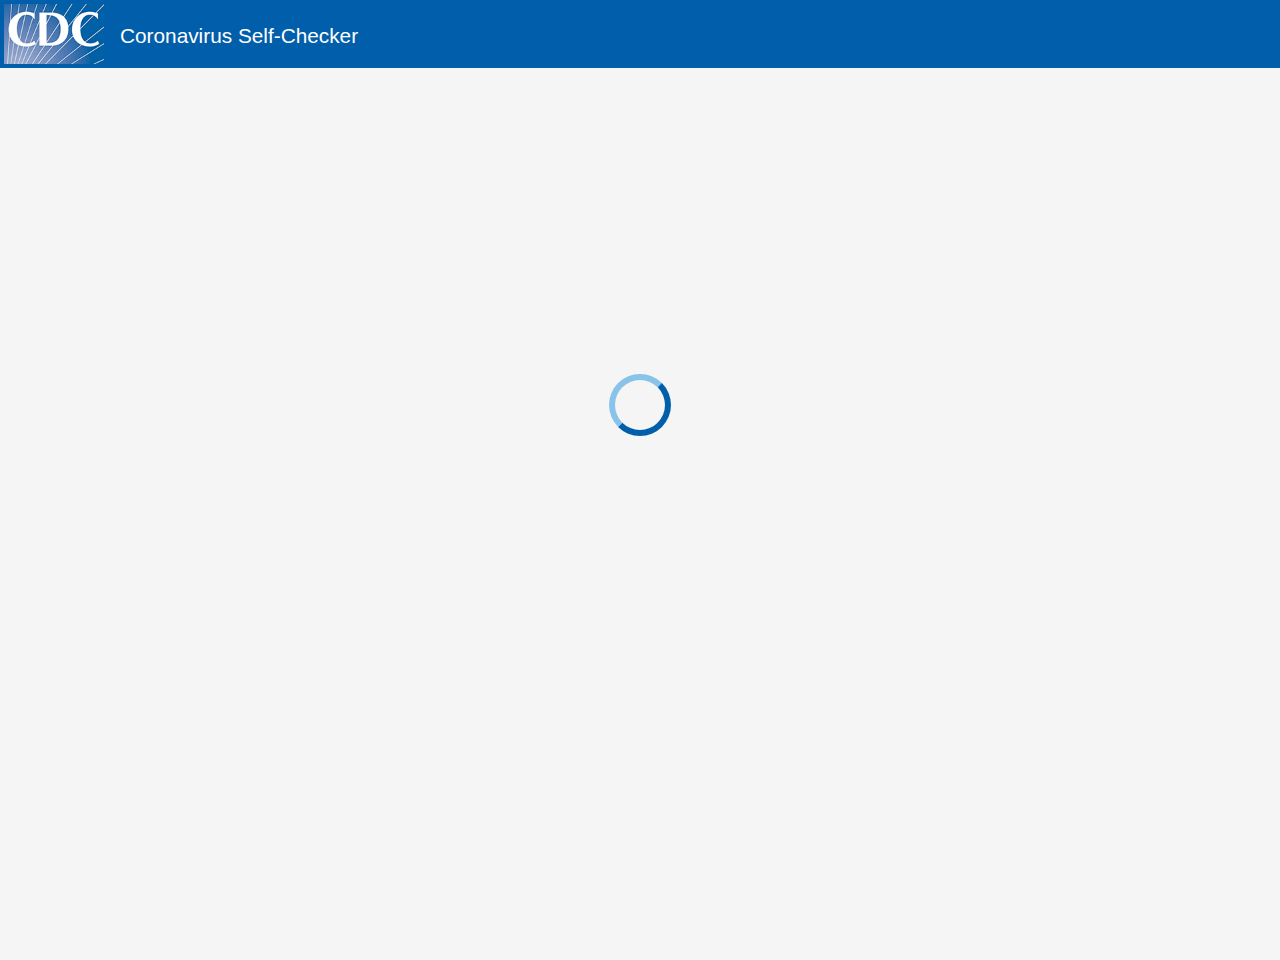
==== gotoCDCbot.html @ 252b871f "add goToCDCBot page" ====
<!DOCTYPE HTML>
<html>
    <head>
        <title>CDC Coronavirus Self-Checker</title>
        <meta charset="utf-8" />
        <meta name="viewport" content="width=device-width, initial-scale=1, user-scalable=no" />
        <link rel="stylesheet" href="assets/css/cdc.css" />
        <noscript><link rel="stylesheet" href="assets/css/noscript.css" /></noscript>
    </head>
    <body class="CDC">
        <header class="cdc-banner-bar"><div class="icon-container"><img src="images/CDC_logo.png"/><span class="banner-title">Coronavirus Self-Checker</span></div></header>
        <main>
            <div class="cdc-loader loading">
                <div class="loader"></div>
              </div>
            <div class="CDC-iframe-wrapper">
                <iframe id="cdcbotFrame" src="https://covid19healthbot.cdc.gov/index.html" frameborder="0" height="600"></iframe>
            </div>
        </main>
        <script type="text/javascript">
            function loadContent() {
                document.getElementById("cdcbotFrame").addEventListener("load", function() {
                    document.querySelector(".cdc-loader").classList.add("hide");
                });
            }
            document.addEventListener("DOMContentLoaded", function(){
                // Handler when the DOM is fully loaded
                loadContent();
            });
            /* Matomo */
            var _paq = window._paq || [];
            /* tracker methods like "setCustomDimension" should be called before "trackPageView" */
            _paq.push(['trackPageView']);
            _paq.push(['enableLinkTracking']);
            (function() {
            var u="https://piwik.cirg.washington.edu/";
            _paq.push(['setTrackerUrl', u+'matomo.php']);
            _paq.push(['setSiteId', '16']);
            var d=document, g=d.createElement('script'), s=d.getElementsByTagName('script')[0];
            g.type='text/javascript'; g.async=true; g.defer=true; g.src=u+'matomo.js'; s.parentNode.insertBefore(g,s);
            })();
        </script>
    </body>
</html>
---- assets/css/cdc.css ----
html, body {
    height: 100%;
}
body.CDC {
    background: #F5F5F5;
    font-family: "Open Sans","Segoe UI","Helvetica Neue",arial,sans-serif;
    padding: 0;
    margin: 0;
}
.CDC main {
    margin-top: 60px;
    height: 100%;
    min-height: calc(100vh - 60px);
}
.CDC-iframe-wrapper {
    top: 32px;
    width: 92.5%;
    margin: auto;
    position: relative;
    position: relative;
    padding-bottom: 100%;
    padding-top: 0;
    height: 0;
}
@media(min-width: 699px) {
    .CDC-iframe-wrapper {
        width: 600px;
        padding-bottom: 60%;
    }
}
@media(min-width: 992px) {
    .CDC-iframe-wrapper {
        padding-bottom: 60%;
    }
}
.CDC-iframe-wrapper iframe {
    position: absolute;
    top:0;
    left: 0;
    width: 100%;
    height: 612px;
}
@media (min-width: 550px) {
    .CDC-iframe-wrapper iframe {
        height: 516px;
    }
}

.cdc-banner-bar {
    padding-left: 4px;
    padding-right: 4px;
    background: #005EAA;
    position: fixed;
    z-index: 10;
    width: 100%;
    top: 0;
}
.cdc-banner-bar img {
    width: 100px;
    display: inline-block;
    margin-right: 8px;
    position: relative;
    top: 4px;
}
.cdc-banner-bar .banner-title {
    font-size: 1.3em;
    font-weight: 500;
    display: inline-block;
    vertical-align: middle;
    color: #FFF;
    position: relative;
    top: -20px;
    left: 8px;
}

.loading {
    display: flex;
    justify-content: center;
    align-items: center;
    margin: 0;
    position: absolute;
    top: 45%;
    left: 50%;
    -ms-transform: translate(-50%, -50%);
    transform: translate(-50%, -50%);
}

.loader {
    border: 12px solid #f3f3f3;
    border-radius: 50%;
    border-top: 6px solid #88C3EA;
    border-right: 6px solid #005EAA;
    border-bottom: 6px solid #005EAA;
    border-left: 6px solid #88C3EA;
    width: 50px;
    height: 50px;
    -webkit-animation: spin 2s linear infinite;
    animation: spin 2s linear infinite;
}

@-webkit-keyframes spin {
    0% {
        -webkit-transform: rotate(0deg);
    }

    100% {
        -webkit-transform: rotate(360deg);
    }
}

@keyframes spin {
    0% {
        transform: rotate(0deg);
    }

    100% {
        transform: rotate(360deg);
    }
}
.show {
    display: block;
}
.hide {
    display: none;
}
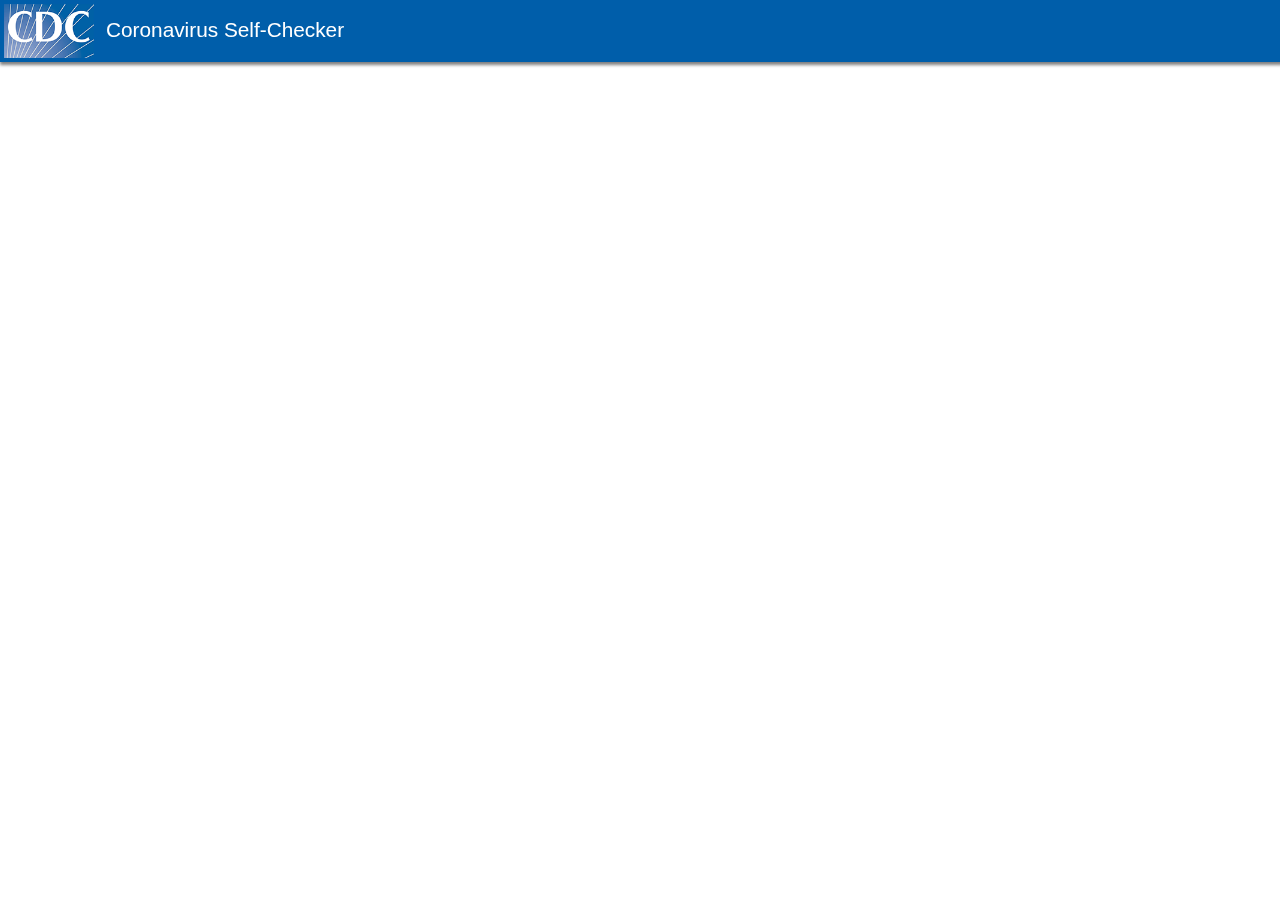
==== commit e511b76e: "fix double scrollbar issue in cdcbot content page" ====
--- a/gotoCDCbot.html
+++ b/gotoCDCbot.html
@@ -9,14 +9,14 @@
     </head>
     <body class="CDC">
         <header class="cdc-banner-bar"><div class="icon-container"><img src="images/CDC_logo.png"/><span class="banner-title">Coronavirus Self-Checker</span></div></header>
-        <main>
-            <div class="cdc-loader loading">
-                <div class="loader"></div>
-              </div>
-            <div class="CDC-iframe-wrapper">
-                <iframe id="cdcbotFrame" src="https://covid19healthbot.cdc.gov/index.html" frameborder="0" height="600"></iframe>
+        <div class="cdc-loader loading">
+            <div class="loader"></div>
+        </div>
+        <div class="CDC-iframe-wrapper">
+            <div class="iframe-body">
+                <iframe id="cdcbotFrame" src="https://covid19healthbot.cdc.gov/index.html" width="100%"></iframe>
             </div>
-        </main>
+        </div>
         <script type="text/javascript">
             function loadContent() {
                 document.getElementById("cdcbotFrame").addEventListener("load", function() {
--- a/assets/css/cdc.css
+++ b/assets/css/cdc.css
@@ -1,11 +1,10 @@
-html, body {
-    height: 100%;
-}
+
 body.CDC {
-    background: #F5F5F5;
+    /* background: #F5F5F5; */
     font-family: "Open Sans","Segoe UI","Helvetica Neue",arial,sans-serif;
     padding: 0;
     margin: 0;
+    overflow-y: hidden;
 }
 .CDC main {
     margin-top: 60px;
@@ -13,39 +12,32 @@
     min-height: calc(100vh - 60px);
 }
 .CDC-iframe-wrapper {
-    top: 32px;
-    width: 92.5%;
-    margin: auto;
-    position: relative;
-    position: relative;
-    padding-bottom: 100%;
-    padding-top: 0;
-    height: 0;
+    position: fixed;
+    z-index: 2147483647;
+    top: 72px;
+    left: 0;
+    bottom: 0;
+    right: 0;
 }
-@media(min-width: 699px) {
-    .CDC-iframe-wrapper {
-        width: 600px;
-        padding-bottom: 60%;
+.iframe-body,
+#cdcbotFrame {
+    height: 100%;
+    /* height: 540px; */
+}
+@media(min-width: 500px) {
+    .iframe-body,
+    #cdcbotFrame {
+        height: 540px;
     }
 }
-@media(min-width: 992px) {
-    .CDC-iframe-wrapper {
-        padding-bottom: 60%;
-    }
+#cdcbotFrame {
+    z-index: 99999;
+    background-color: white;
+    overflow-y: scroll;
+    border: none;
+    padding: 0;
+    margin: 0;
 }
-.CDC-iframe-wrapper iframe {
-    position: absolute;
-    top:0;
-    left: 0;
-    width: 100%;
-    height: 612px;
-}
-@media (min-width: 550px) {
-    .CDC-iframe-wrapper iframe {
-        height: 516px;
-    }
-}
-
 .cdc-banner-bar {
     padding-left: 4px;
     padding-right: 4px;
@@ -54,16 +46,17 @@
     z-index: 10;
     width: 100%;
     top: 0;
+    box-shadow: 0 3px 3px grey;
 }
 .cdc-banner-bar img {
-    width: 100px;
+    width: 90px;
     display: inline-block;
-    margin-right: 8px;
+    margin-right: 4px;
     position: relative;
     top: 4px;
 }
 .cdc-banner-bar .banner-title {
-    font-size: 1.3em;
+    font-size: 1em;
     font-weight: 500;
     display: inline-block;
     vertical-align: middle;
@@ -71,6 +64,16 @@
     position: relative;
     top: -20px;
     left: 8px;
+}
+@media (min-width: 500px) {
+    .cdc-banner-bar .banner-title {
+        font-size: 1.25em;
+    }
+}
+@media (min-width: 699px) {
+    .cdc-banner-bar .banner-title {
+        font-size: 1.3em;
+    }
 }
 
 .loading {
